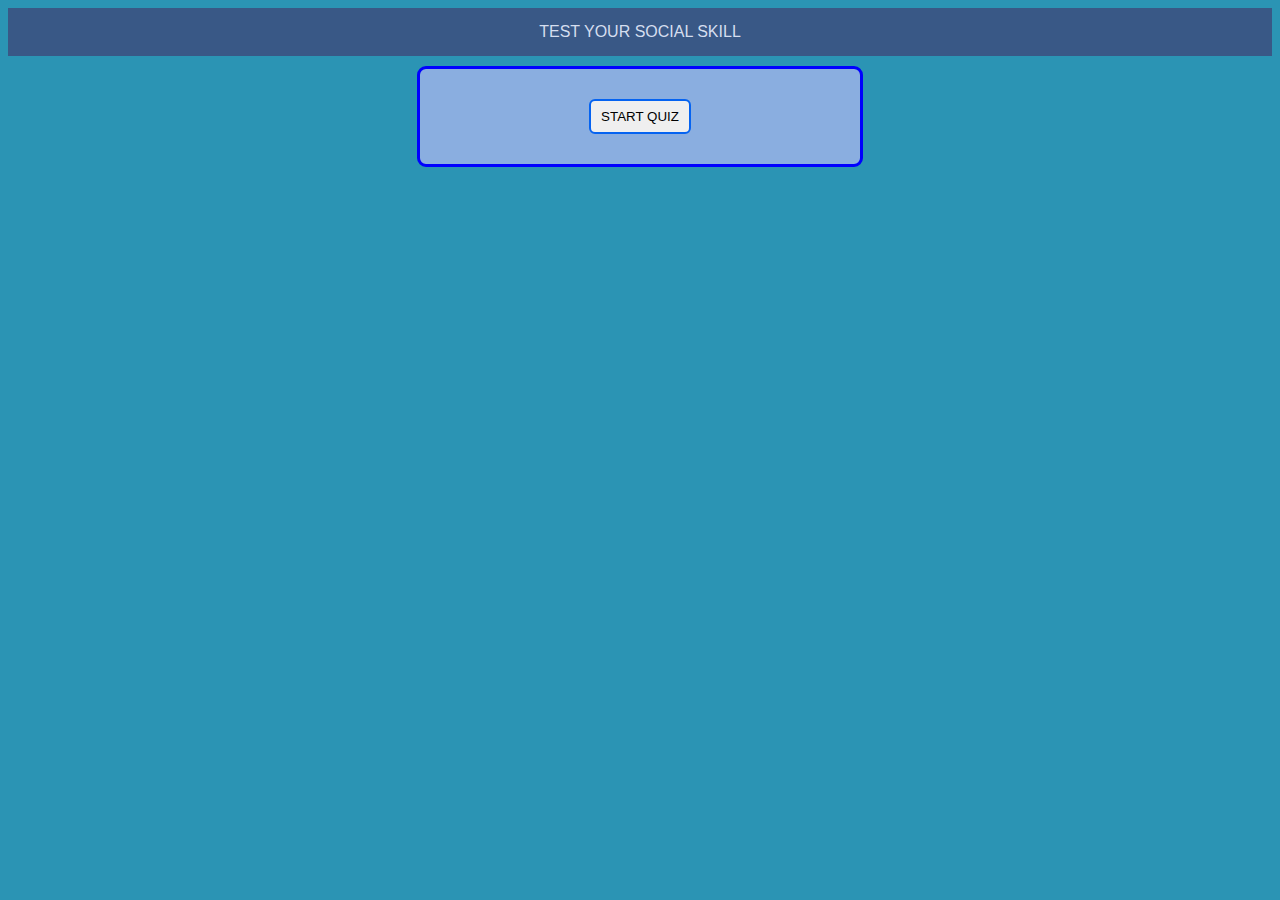
==== index.html @ a97abe79 "Add files via upload" ====
<!DOCTYPE html>
<html lang="en">
<head>
    <meta charset="UTF-8">
    <meta name="viewport" content="width=device-width, initial-scale=1.0">
    <title>Document</title>
    <link rel="stylesheet" href="style.css">
</head>
<body>
    <header>TEST YOUR SOCIAL SKILL</header>
  
     
        <main>
           
        <!-- <div class="result" id="quest1"> -->
            <div class="result" id="start">  
                               
                <button id="strtBtn" class="d-flex-btn-dip">START QUIZ</button>
            </div>

            <div id='quizFeld' class="result">
            <div class="question" >
                <p id='question'></p>
            </div>
       
            <div id="answers" class="option">
            
            </div>
             <div id="next-btn">
        <button class="d-flex-btn-dip" id="nextbtn" >NEXT</button>
        <button class="d-flex-btn-dis" id="submitBtn" >SUBMIT</button></div>
      </div>
    

    </main>
    <div class="result" id="rel">
        <h1>YOUR SCORE <span id="SCOREres"></span></h1>
        <button class="d-flex-btn-dip" id="RESTARTbtn">RESTART</button>
    </div>
    <footer></footer>
    <script src="index.js"></script>
</body>

</html>
---- style.css ----
body{
    background: rgb(43, 148, 180);
    font-family: 'Franklin Gothic Medium', 'Arial Narrow', Arial, sans-serif;
}
header{
    display: flex;
    justify-content: center;
    padding:  10px 0px;
    background-color: #395886;
    color: #d5deef;
    padding: 15px;
}

.question{
  
    background-color: #8AAEE0;
    margin:0px 30px;
}
.option{
    display: flex;
    flex-direction: column;
    background-color: #8AAEE0;
    border-radius: 7px;
    padding: 13px;
    /* background: seashell; */
}
.d-flex{
    background-color: #d5deef;
    padding: 15px;
    margin: 20px;
    border-radius: 7px;
    text-align: center;
    width: auto;
}
.d-flex:hover{
    background-color: #b1c9ef;
}
.btn{
    display: flex;
    justify-content: center;

}

   
button:hover{
    background-color: #0563f1;
    
}
p{
    margin: 10px 40px;
}
.d-flex-btn{
    background-color: #d5deef;
    width: auto;
}
#next-btn{
    display: flex;
    justify-content: center;
}
.checked{
    background-color: #0563f1;
    padding: 15px;
    margin: 20px;
    border-radius: 7px;
    text-align: center;
    width: auto;
    
}
.d-flex-btn-dip{
    /* display: none; */
    margin: 20px;
    padding: 8px 10px;
    border-radius: 6px;
    border: 2px solid #0563f1;
}
.d-flex-btn-dis{
    display: none;
    margin: 20px;
    padding: 8px 10px;
    border-radius: 6px;
    border: 2px solid #0563f1;

}
main{
    
    margin: 0% 30%;

}
#question{
    margin: 40px;
}
.str{
    display: flex;
    justify-content: center;
}
.d-flex:disabled{
    background-color: #d5deef; 
}
#quizFeld{
    display: none;
}
.result{ 
    background-color: #8AAEE0;
    text-align: center;
    margin: 10px 30px;
    padding: 10px 0px;
    border-radius: 9px;
    border-style: solid;
    border-color: blue;
}
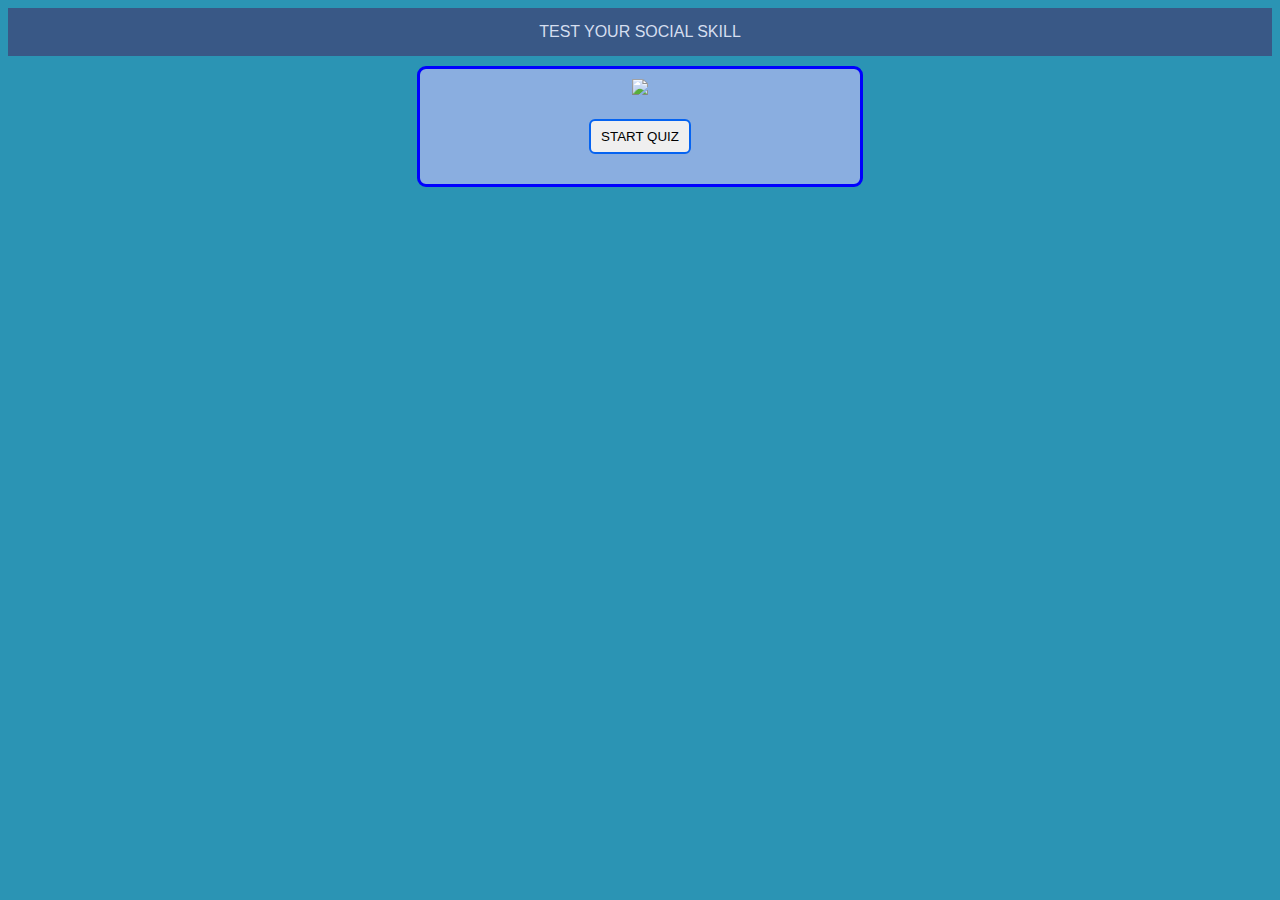
==== commit b2d81296: "Update some stuff" ====
--- a/index.html
+++ b/index.html
@@ -1,44 +1,89 @@
 <!DOCTYPE html>
+
 <html lang="en">
+
 <head>
+
     <meta charset="UTF-8">
+
     <meta name="viewport" content="width=device-width, initial-scale=1.0">
+
     <title>Document</title>
+
     <link rel="stylesheet" href="style.css">
+
 </head>
-<body>
+
+<body >
+
     <header>TEST YOUR SOCIAL SKILL</header>
+
   
+
      
+
         <main>
+
            
+
         <!-- <div class="result" id="quest1"> -->
+
             <div class="result" id="start">  
-                               
+
+              <img src="img.png" ></img>
+          
+          <br>       
+
                 <button id="strtBtn" class="d-flex-btn-dip">START QUIZ</button>
+
             </div>
 
+
+
             <div id='quizFeld' class="result">
+
             <div class="question" >
+
                 <p id='question'></p>
+
             </div>
+
        
+
             <div id="answers" class="option">
+
             
+
             </div>
+
              <div id="next-btn">
+
         <button class="d-flex-btn-dip" id="nextbtn" >NEXT</button>
+
         <button class="d-flex-btn-dis" id="submitBtn" >SUBMIT</button></div>
+
       </div>
+
     
 
+
+
     </main>
+
     <div class="result" id="rel">
+
         <h1>YOUR SCORE <span id="SCOREres"></span></h1>
+
         <button class="d-flex-btn-dip" id="RESTARTbtn">RESTART</button>
+
     </div>
+
     <footer></footer>
+
     <script src="index.js"></script>
+
 </body>
 
-</html>+
+
+</html>
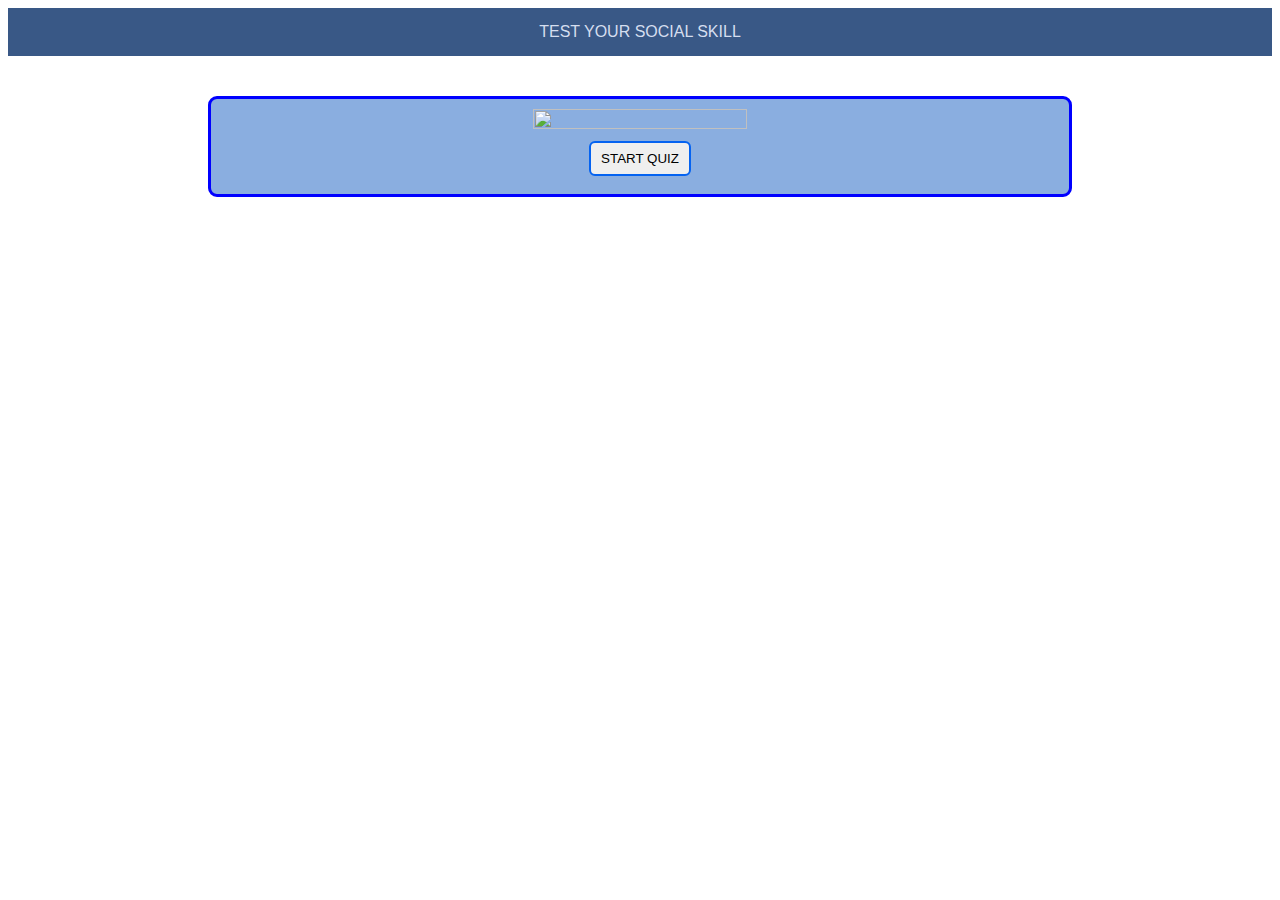
==== commit 71ebba64: "Update index.html" ====
--- a/index.html
+++ b/index.html
@@ -30,7 +30,7 @@
 
             <div class="result" id="start">  
 
-              <img src="img.png" ></img>
+              <img src="Img.png" ></img>
           
           <br>       
 
--- a/style.css
+++ b/style.css
@@ -1,6 +1,11 @@
 body{
-    background: rgb(43, 148, 180);
+    /*background: rgb(43, 148, 180);
+*/
     font-family: 'Franklin Gothic Medium', 'Arial Narrow', Arial, sans-serif;
+  background-image: URL('bg.jpg');
+  
+  
+  
 }
 header{
     display: flex;
@@ -22,12 +27,12 @@
     background-color: #8AAEE0;
     border-radius: 7px;
     padding: 13px;
-    /* background: seashell; */
+    
 }
 .d-flex{
     background-color: #d5deef;
     padding: 15px;
-    margin: 20px;
+    margin: 10px;
     border-radius: 7px;
     text-align: center;
     width: auto;
@@ -68,27 +73,21 @@
 }
 .d-flex-btn-dip{
     /* display: none; */
-    margin: 20px;
+    margin: 8px 20px;
     padding: 8px 10px;
     border-radius: 6px;
     border: 2px solid #0563f1;
 }
 .d-flex-btn-dis{
     display: none;
-    margin: 20px;
+    margin:  20px 0px;
     padding: 8px 10px;
     border-radius: 6px;
     border: 2px solid #0563f1;
 
 }
-main{
-    
-    margin: 0% 30%;
 
-}
-#question{
-    margin: 40px;
-}
+
 .str{
     display: flex;
     justify-content: center;
@@ -102,9 +101,27 @@
 .result{ 
     background-color: #8AAEE0;
     text-align: center;
-    margin: 10px 30px;
+   
+    /* change */
     padding: 10px 0px;
     border-radius: 9px;
     border-style: solid;
     border-color: blue;
-}+}
+
+img{
+  height: 50%;
+  width: 50%;
+  alalign: middle;
+}
+main{
+        
+    margin: 50px 0px 0px 0px;
+/* change */
+}
+@media only screen and (min-width:768px){
+    main{
+        margin: 40px 200px;
+        /* background-color: black; */
+    }
+}
